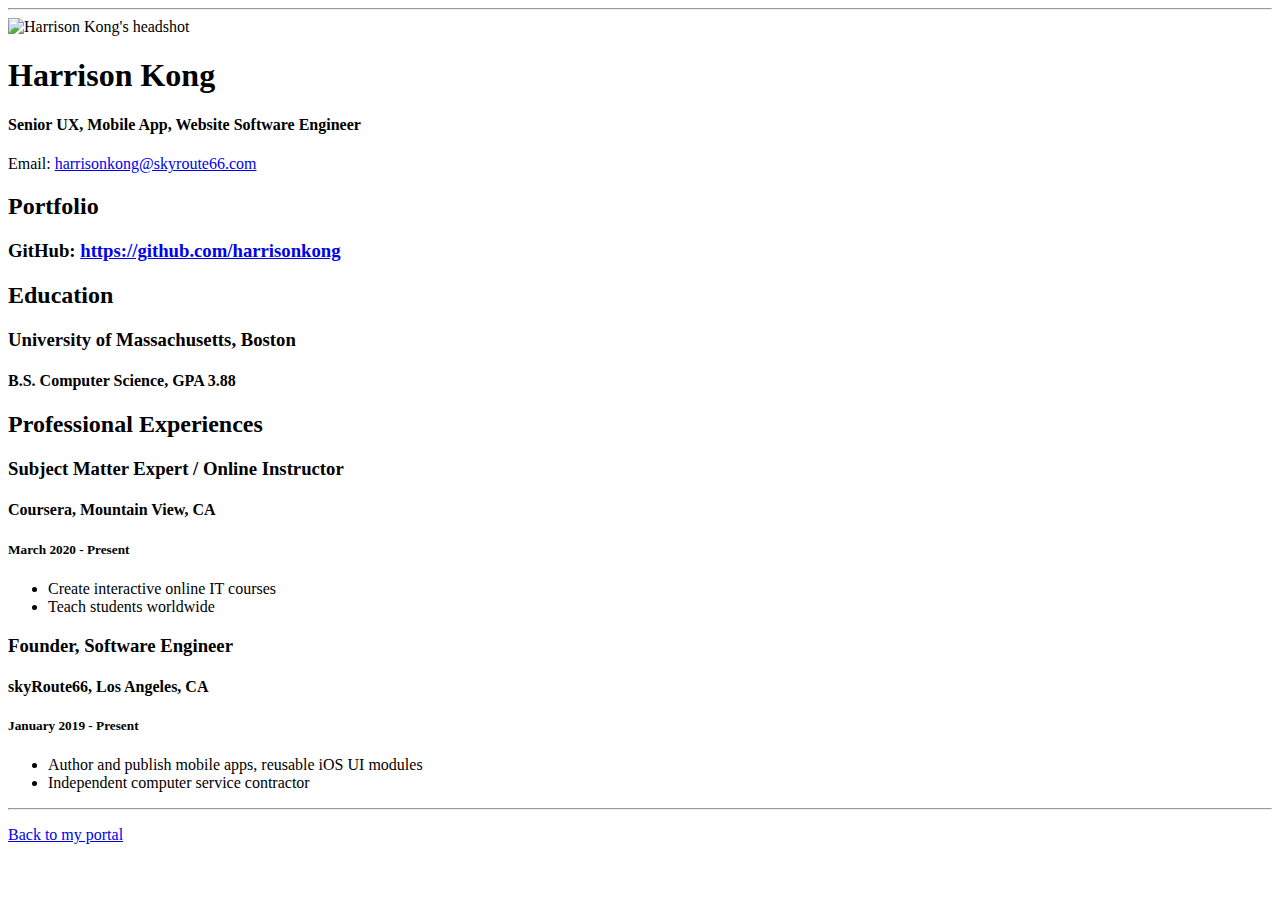
==== resume.html @ 6f2423a6 "Add files via upload" ====
<!doctype html>

<!-- this is a comment for human! -->

<html lang="en">

  <header>
    <title>Harrison Kong's Resume</title>
    <link rel="stylesheet" href="css/master.css">
    <link rel="faviconIcon" href="favicon.ico" type="image/x-icon">
    <link rel="shortcut" href="favicon.ico" type="image/x-icon">
    <meta name="viewport" content="width=device-width, initial-scale=1, shrink-to-fit=no">
    <meta name="name" content="Hamza Sabir Portal">
    <meta name="robots" content="no index, no follow">
  </header>

  <body>
    <hr>

    <img src="images/headshot.jpg" alt="Harrison Kong's headshot" width="20%">

    <h1>Harrison Kong</h1>
    <h4>Senior UX, Mobile App, Website Software Engineer</h4>

    <p>Email: <a href="mailto:harrisonkong@skyroute66.com" target="_blank">harrisonkong@skyroute66.com</a></p>
    <!-- don't post physical address, personal phone number or other personal information on the web! -->

    <h2>Portfolio</h2>
      <h3>GitHub: <a href="https://github.com/harrisonkong" target="_blank">https://github.com/harrisonkong</a></h3>

    <h2>Education</h2>

    <h3>University of Massachusetts, Boston</h3>
    <h4>B.S. Computer Science, GPA 3.88</h4>

    <h2>Professional Experiences</h2>

    <h3>Subject Matter Expert / Online Instructor</h3>
    <h4>Coursera, Mountain View, CA</h4>
    <h5>March 2020 - Present</h5>
      <ul>
        <li>Create interactive online IT courses</li>
        <li>Teach students worldwide</li>
      </ul>

    <h3>Founder, Software Engineer</h3>
    <h4>skyRoute66, Los Angeles, CA</h4>
    <h5>January 2019 - Present</h5>
      <ul>
        <li>Author and publish mobile apps, reusable iOS UI modules</li>
        <li>Independent computer service contractor</li>
      </ul>
  </body>

  <footer>
  <hr>
  <p><a href="index.html">Back to my portal</a><p>
  </footer>

</html>
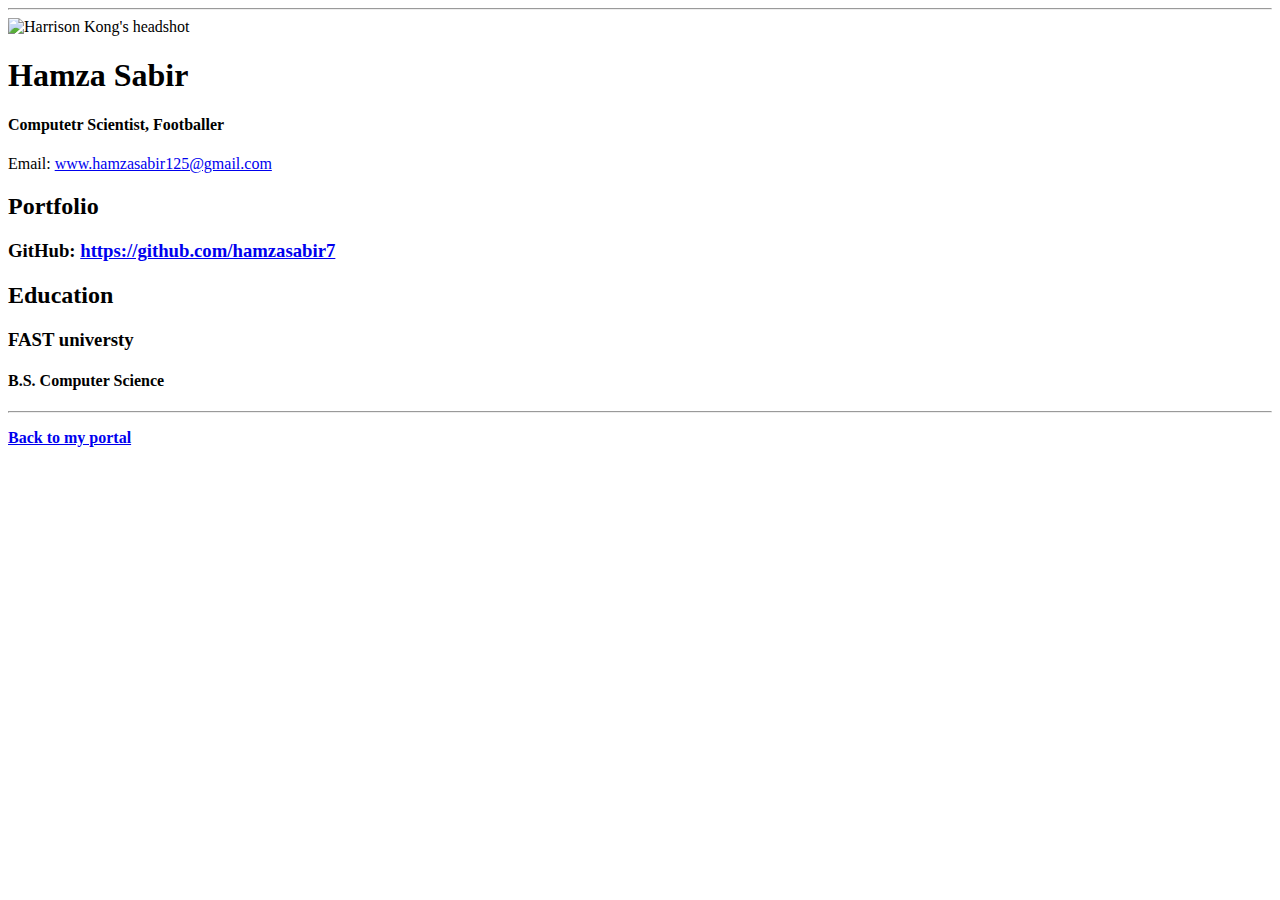
==== commit f7f9aab2: "Add files via upload" ====
--- a/resume.html
+++ b/resume.html
@@ -5,7 +5,7 @@
 <html lang="en">
 
   <header>
-    <title>Harrison Kong's Resume</title>
+    <title>Hamza Sabir Resume</title>
     <link rel="stylesheet" href="css/master.css">
     <link rel="faviconIcon" href="favicon.ico" type="image/x-icon">
     <link rel="shortcut" href="favicon.ico" type="image/x-icon">
@@ -19,37 +19,20 @@
 
     <img src="images/headshot.jpg" alt="Harrison Kong's headshot" width="20%">
 
-    <h1>Harrison Kong</h1>
-    <h4>Senior UX, Mobile App, Website Software Engineer</h4>
+    <h1>Hamza Sabir</h1>
+    <h4>Computetr Scientist, Footballer</h4>
 
-    <p>Email: <a href="mailto:harrisonkong@skyroute66.com" target="_blank">harrisonkong@skyroute66.com</a></p>
+    <p>Email: <a href="www.hamzasabir125@gmail.com" target="_blank">www.hamzasabir125@gmail.com</a></p>
     <!-- don't post physical address, personal phone number or other personal information on the web! -->
 
     <h2>Portfolio</h2>
-      <h3>GitHub: <a href="https://github.com/harrisonkong" target="_blank">https://github.com/harrisonkong</a></h3>
+      <h3>GitHub: <a href="https://github.com/hamzasabir7" target="_blank">https://github.com/hamzasabir7</a></h3>
 
     <h2>Education</h2>
 
-    <h3>University of Massachusetts, Boston</h3>
-    <h4>B.S. Computer Science, GPA 3.88</h4>
+    <h3>FAST universty</h3>
+    <h4>B.S. Computer Science<h4>
 
-    <h2>Professional Experiences</h2>
-
-    <h3>Subject Matter Expert / Online Instructor</h3>
-    <h4>Coursera, Mountain View, CA</h4>
-    <h5>March 2020 - Present</h5>
-      <ul>
-        <li>Create interactive online IT courses</li>
-        <li>Teach students worldwide</li>
-      </ul>
-
-    <h3>Founder, Software Engineer</h3>
-    <h4>skyRoute66, Los Angeles, CA</h4>
-    <h5>January 2019 - Present</h5>
-      <ul>
-        <li>Author and publish mobile apps, reusable iOS UI modules</li>
-        <li>Independent computer service contractor</li>
-      </ul>
   </body>
 
   <footer>
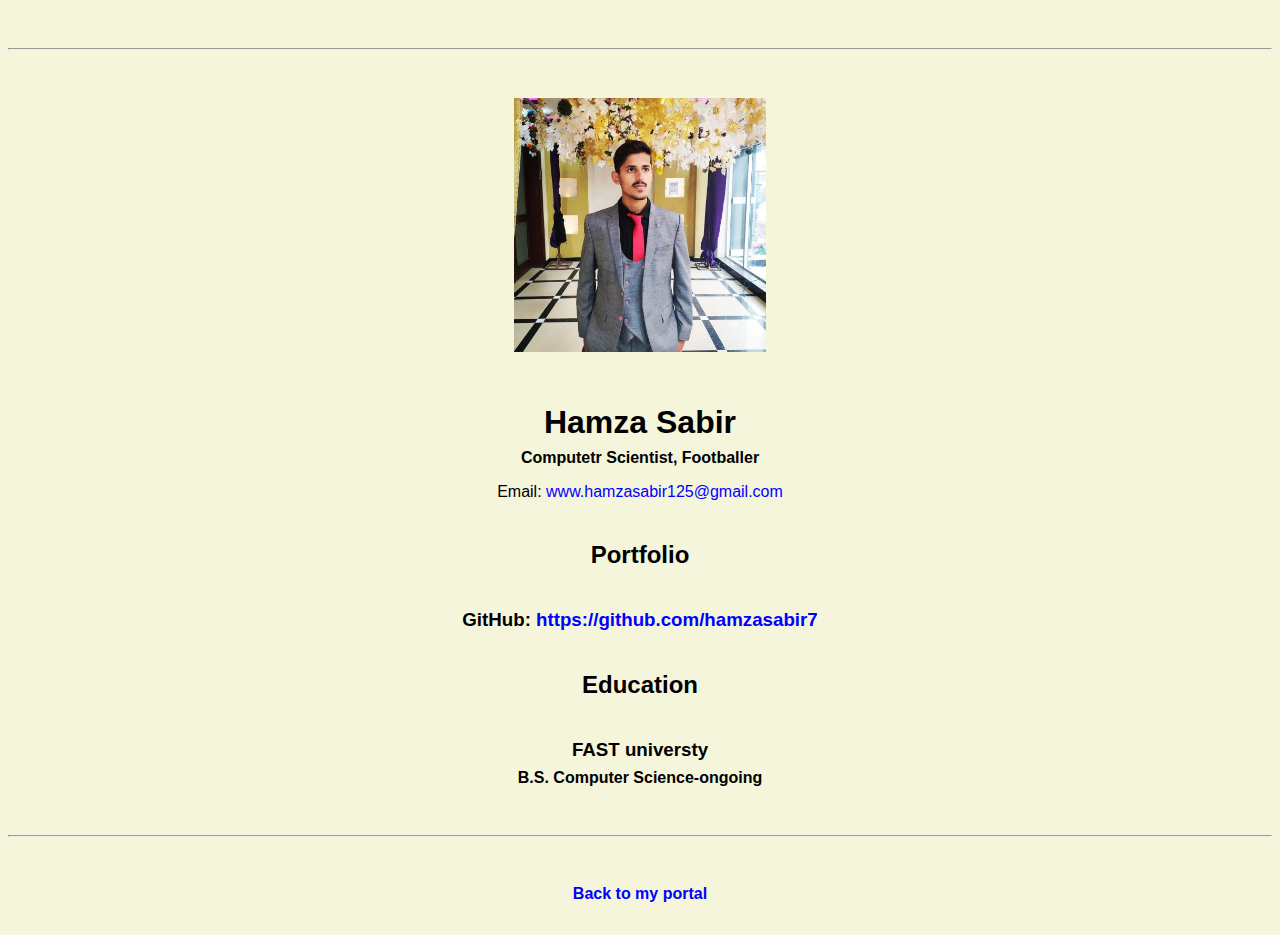
==== commit 5ca7aefd: "Update resume.html" ====
--- a/resume.html
+++ b/resume.html
@@ -31,7 +31,7 @@
     <h2>Education</h2>
 
     <h3>FAST universty</h3>
-    <h4>B.S. Computer Science<h4>
+    <h4>B.S. Computer Science-ongoing<h4>
 
   </body>
 
--- a/css/master.css
+++ b/css/master.css
@@ -0,0 +1,64 @@
+/* Cascading stylesheet for the website */
+
+/* Text inside these asterisks and slashes are comments for human */
+
+  a {
+  color: blue;  /* set the text color to blue here */
+    text-decoration: none; /* This means we do not want hyperlinks to be underlined */
+  }
+
+  a:hover {
+   color: red;  /* set the text color to red here */
+    text-decoration: none; /* This means we do not want hyperlinks to be underlined */
+  }
+
+  body {
+  background-color: beige;  /* set the background color here */
+  color: black;  /* set the text color to black here */
+  font-family: Aeial, Helverica, sans-serif;  /* set the font here */
+  text-align: center; /* set the text alignment here */
+   }
+
+  footer {
+    margin-top: 2rem;
+    margin-bottom: 2rem;
+  }
+
+  h1 {
+    margin-bottom: 0.5rem;
+    margin-top: 3rem;
+   }
+
+  h2 {
+  /* set the text color of to #075AAB here */
+    /* set both the bottom margin and top margin to 2.5rem here */
+    color: # 075AAB;
+    margin-top: 2.5rem;
+    margin-bottom: 2.5rem;
+   }
+
+  h3 {
+    margin-bottom: 0;
+    margin-top: 2rem;
+  }
+
+  h4 {
+    margin-bottom: 1rem;
+    margin-top: 0.5rem;
+  }
+
+  h5 {
+    margin-top: 0.5rem;
+  }
+
+  hr {
+    margin-bottom: 3rem;
+    margin-top: 3rem;
+  }
+
+  /* this controls how the bullet points in the resume page looks */
+  ul {
+    display: table;
+    margin: 0 auto;
+    text-align: left;
+  }
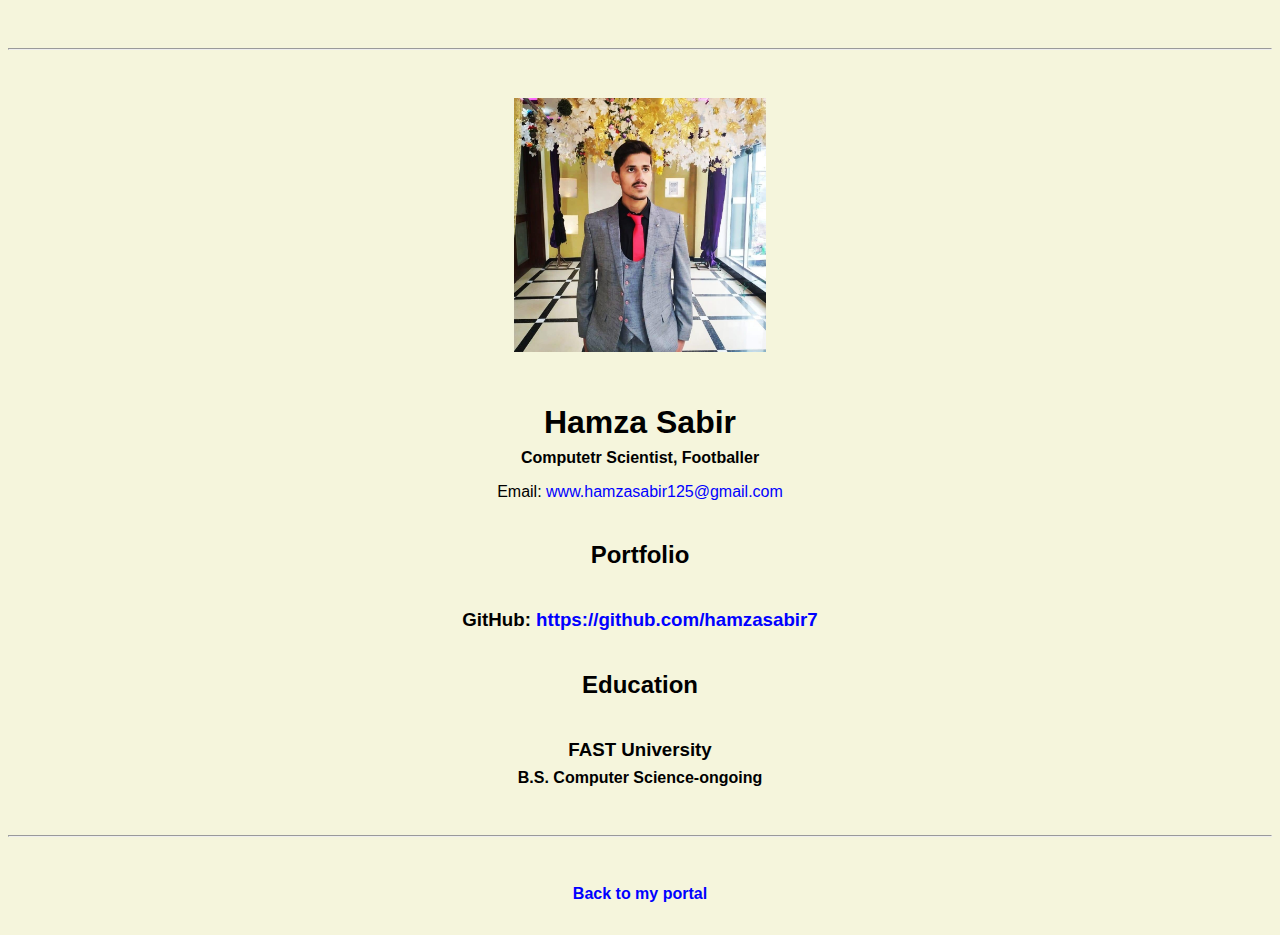
==== commit 33389ec3: "Update resume.html" ====
--- a/resume.html
+++ b/resume.html
@@ -30,7 +30,7 @@
 
     <h2>Education</h2>
 
-    <h3>FAST universty</h3>
+    <h3>FAST University</h3>
     <h4>B.S. Computer Science-ongoing<h4>
 
   </body>
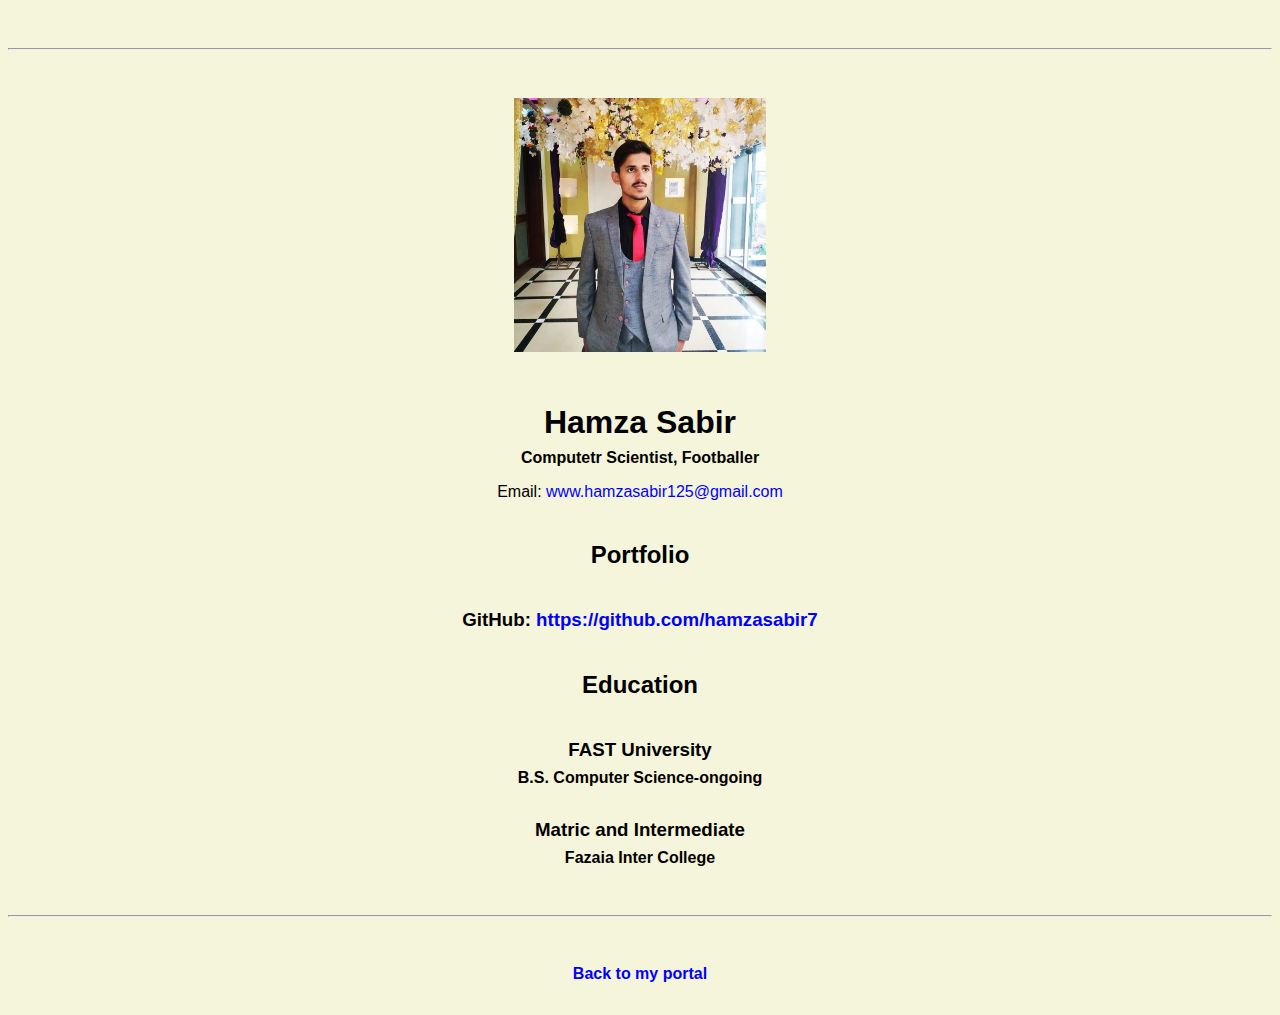
==== commit f1df09ac: "Update resume.html" ====
--- a/resume.html
+++ b/resume.html
@@ -22,7 +22,7 @@
     <h1>Hamza Sabir</h1>
     <h4>Computetr Scientist, Footballer</h4>
 
-    <p>Email: <a href="www.hamzasabir125@gmail.com" target="_blank">www.hamzasabir125@gmail.com</a></p>
+    <p>Email: <a href="mailto:hamzasabir125@gmail.com" target="_blank">www.hamzasabir125@gmail.com</a></p>
     <!-- don't post physical address, personal phone number or other personal information on the web! -->
 
     <h2>Portfolio</h2>
@@ -32,6 +32,8 @@
 
     <h3>FAST University</h3>
     <h4>B.S. Computer Science-ongoing<h4>
+      <h3> Matric and Intermediate</h3>
+      <h4>Fazaia Inter College</4>
 
   </body>
 
